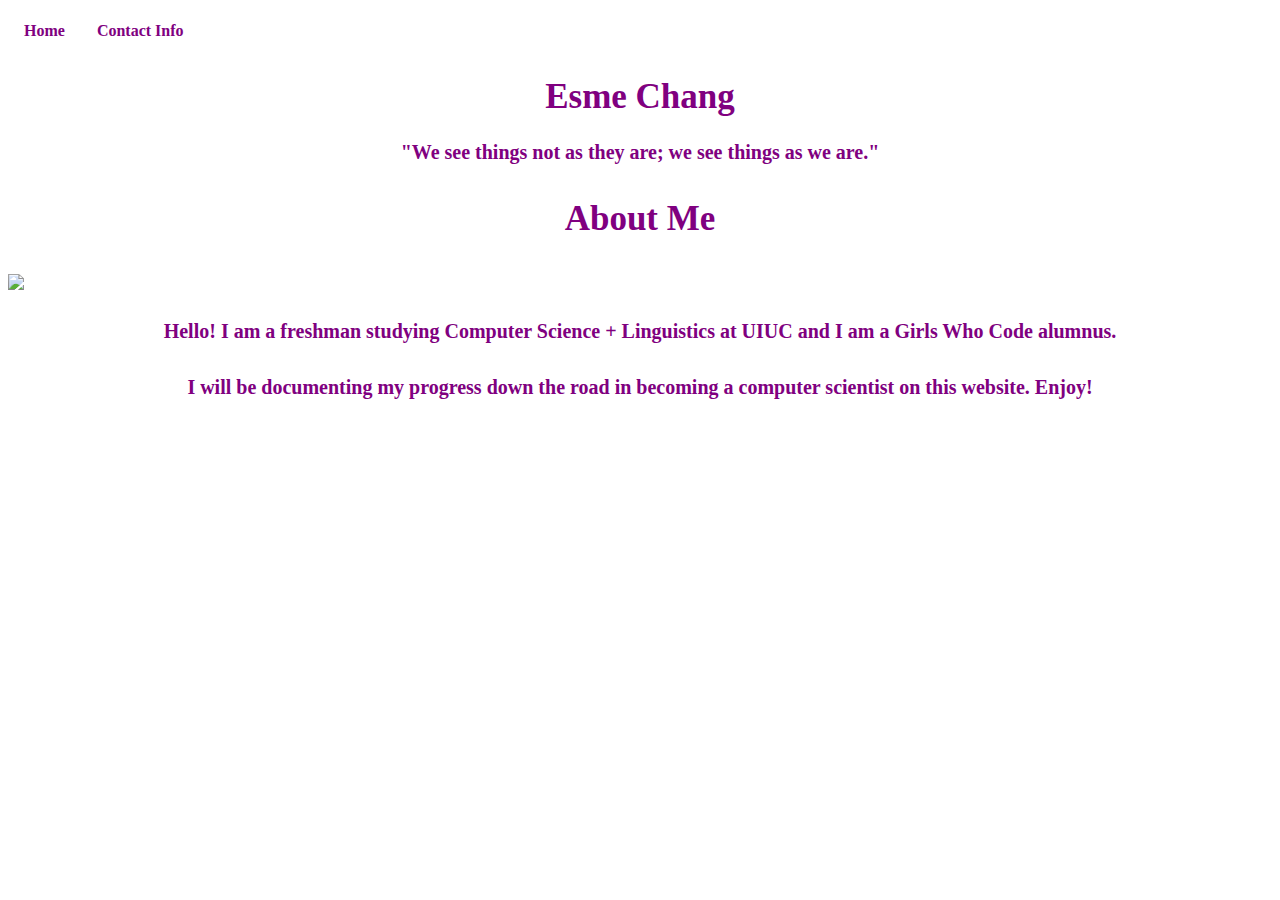
==== index.html @ ff0b5097 "Rename aboutme.html to index.html" ====
<!DOCTYPE HTML>

<html>
    <head>
        <title> Esme Chang </title>
        <link rel="stylesheet" href="aboutmecss.css">
        
    </head>
    
    <body background = "marble.jpg">
        
        <div class="container"> <!-- have to wrap the entirety of code in container -->
                <!-- ALL HTML CODE GOES HERE NOW -->
                <ul class="nav nav-tabs">
                    <li role="presentation" class="active"><a href = "aboutme.html">Home</a></li>
                    <li role="presentation"><a href = "contactinfo.html">Contact Info</a></li>
                </ul>
            
        </div>
        
        <h1 id = "pink"> Esme Chang </h1>
        <h2 id = "pink">"We see things not as they are; we see things as we are."</h2>
        <p> </p>
        <h3 id = "pink">About Me</h3>
        <p> </p>
        <img src = "me.png">
        <p> </p>
        <h4 id = "pink"> Hello! I am a freshman studying Computer Science + Linguistics at UIUC and I am a Girls Who Code alumnus.</h4>
        <h5 id = "pink"> I will be documenting my progress down the road in becoming a computer scientist on this website. Enjoy! </h5>
---- aboutmecss.css ----
#pink {
    color: purple;
}


.change-font {
    font-family: Times New Roman
}

a:link {
    color: purple;
    text-align: center;
    font-weight: bold;
}

a:visited {
    color: purple;
    text-align: center;
    font-weight: bold;
}


h1 {
    text-align: center;
    font-size: 35px;
}

h2 {
    text-align: center;
    font-size: 20px;
}

h3 {
    text-align: center;
    font-size: 35px;
}

h4 {
    text-align: center;
    font-size: 20px;
}

h5 {
    text-align: center;
    font-size: 20px;
}

p {
    text-align: center;
    font-weight: bold;
    font-size: 30px;
}

img {
    display: block;
    margin-left: auto;
    margin-right: auto;
    
}

ul {
    text-align: center;
}

li {
    text-align: center;
}

#btn {
    display: block;
    margin-left: auto;
    margin-right: auto;
}

iframe {
    display: block;
    margin-left: auto;
    margin-right: auto;
}

#btn2 {
    display: block;
    margin-left: auto;
    margin-right: auto;
}

#btn3 {
    display: block;
    margin-left: auto;
    margin-right: auto;
}

#btn4 {
    display: block;
    margin-left: auto;
    margin-right: auto;
}



/* The close button */
.closebtn {
    margin-left: 15px;
    color: white;
    font-weight: bold;
    float: right;
    font-size: 22px;
    line-height: 20px;
    cursor: pointer;
    transition: 0.3s;
}

/* When moving the mouse over the close button */
.closebtn:hover {
    color: white;
}



ul {
    list-style-type: none;
    margin: 0;
    padding: 0;
    overflow: hidden;
}

li {
    float: left;
}

li a {
    display: block;
    color: white;
    text-align: center;
    padding: 14px 16px;
    text-decoration: none;
}

li a:hover {
    background-color: white;
}
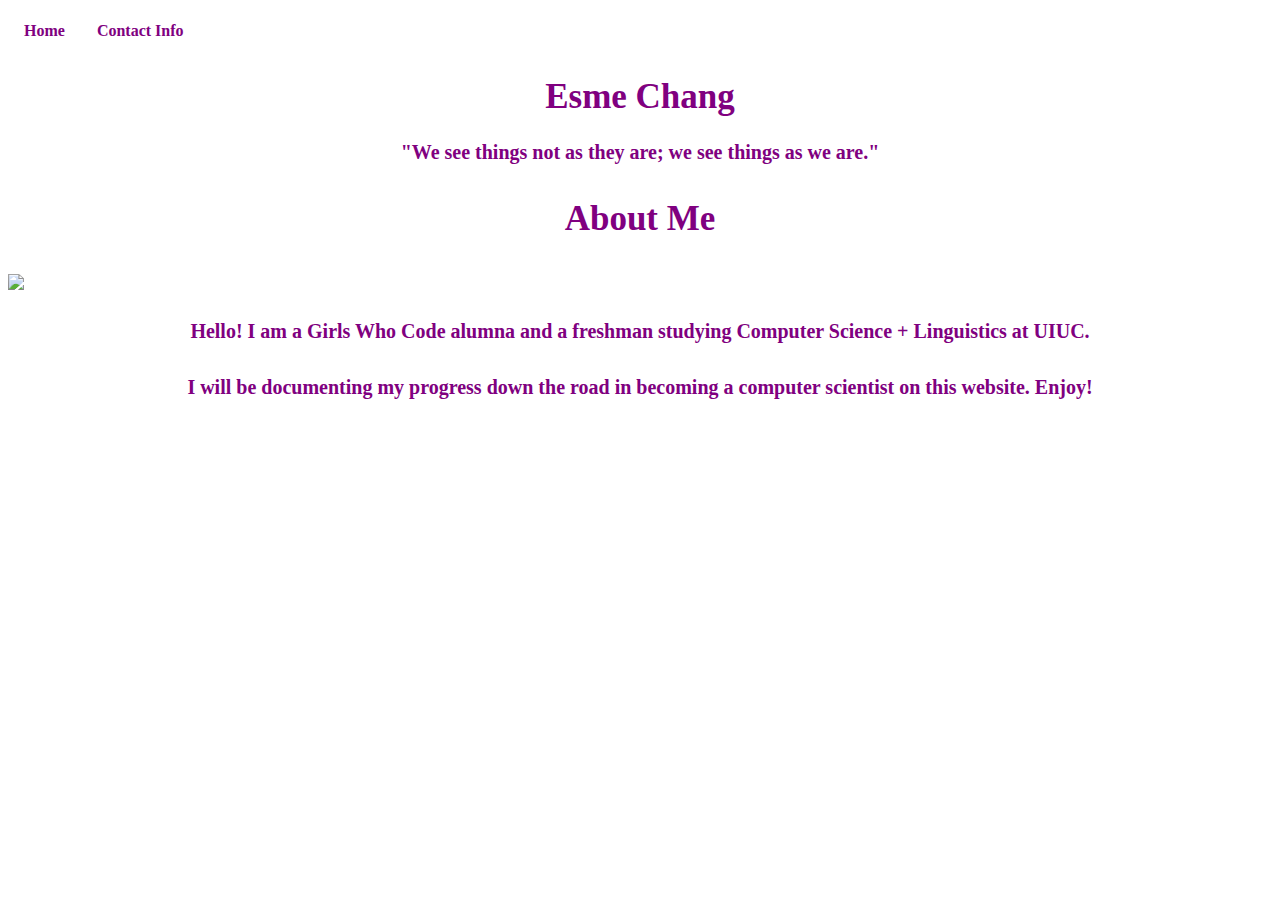
==== commit 9e1c8e84: "Update index.html" ====
--- a/index.html
+++ b/index.html
@@ -3,7 +3,7 @@
 <html>
     <head>
         <title> Esme Chang </title>
-        <link rel="stylesheet" href="aboutmecss.css">
+        <link rel="stylesheet" href="/aboutmecss.css" type="text/css">
         
     </head>
     
@@ -25,6 +25,6 @@
         <p> </p>
         <img src = "me.png">
         <p> </p>
-        <h4 id = "pink"> Hello! I am a freshman studying Computer Science + Linguistics at UIUC and I am a Girls Who Code alumnus.</h4>
+        <h4 id = "pink"> Hello! I am a Girls Who Code alumna and a freshman studying Computer Science + Linguistics at UIUC.</h4>
         <h5 id = "pink"> I will be documenting my progress down the road in becoming a computer scientist on this website. Enjoy! </h5>
         
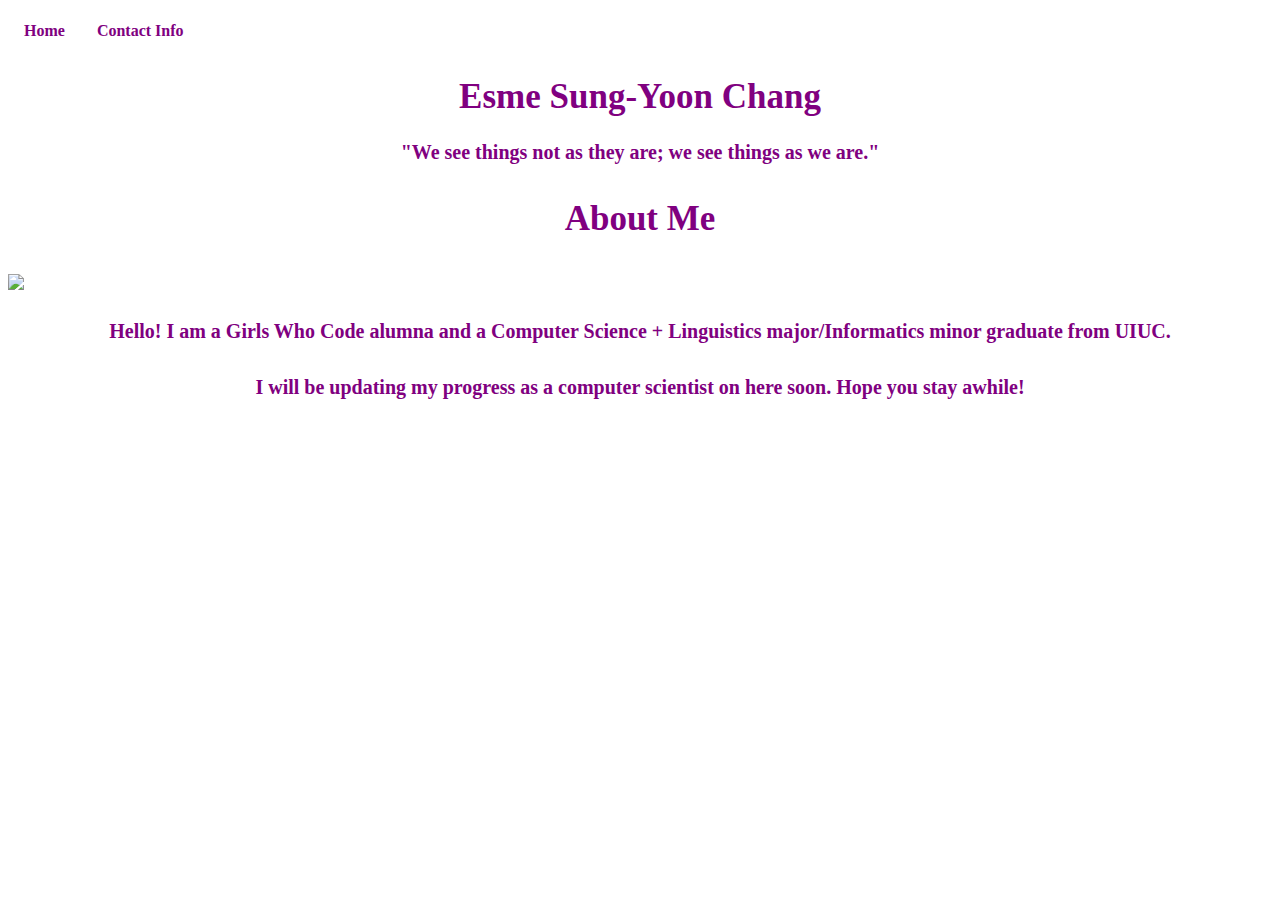
==== commit f057ad2e: "update home page to current status" ====
--- a/index.html
+++ b/index.html
@@ -12,19 +12,19 @@
         <div class="container"> <!-- have to wrap the entirety of code in container -->
                 <!-- ALL HTML CODE GOES HERE NOW -->
                 <ul class="nav nav-tabs">
-                    <li role="presentation" class="active"><a href = "aboutme.html">Home</a></li>
+                    <li role="presentation"><a href = "index.html">Home</a></li>
                     <li role="presentation"><a href = "contactinfo.html">Contact Info</a></li>
                 </ul>
             
         </div>
         
-        <h1 id = "pink"> Esme Chang </h1>
+        <h1 id = "pink"> Esme Sung-Yoon Chang </h1>
         <h2 id = "pink">"We see things not as they are; we see things as we are."</h2>
         <p> </p>
         <h3 id = "pink">About Me</h3>
         <p> </p>
         <img src = "me.png">
         <p> </p>
-        <h4 id = "pink"> Hello! I am a Girls Who Code alumna and a freshman studying Computer Science + Linguistics at UIUC.</h4>
-        <h5 id = "pink"> I will be documenting my progress down the road in becoming a computer scientist on this website. Enjoy! </h5>
+        <h4 id = "pink"> Hello! I am a Girls Who Code alumna and a Computer Science + Linguistics major/Informatics minor graduate from UIUC.</h4>
+        <h5 id = "pink"> I will be updating my progress as a computer scientist on here soon. Hope you stay awhile! </h5>
         
